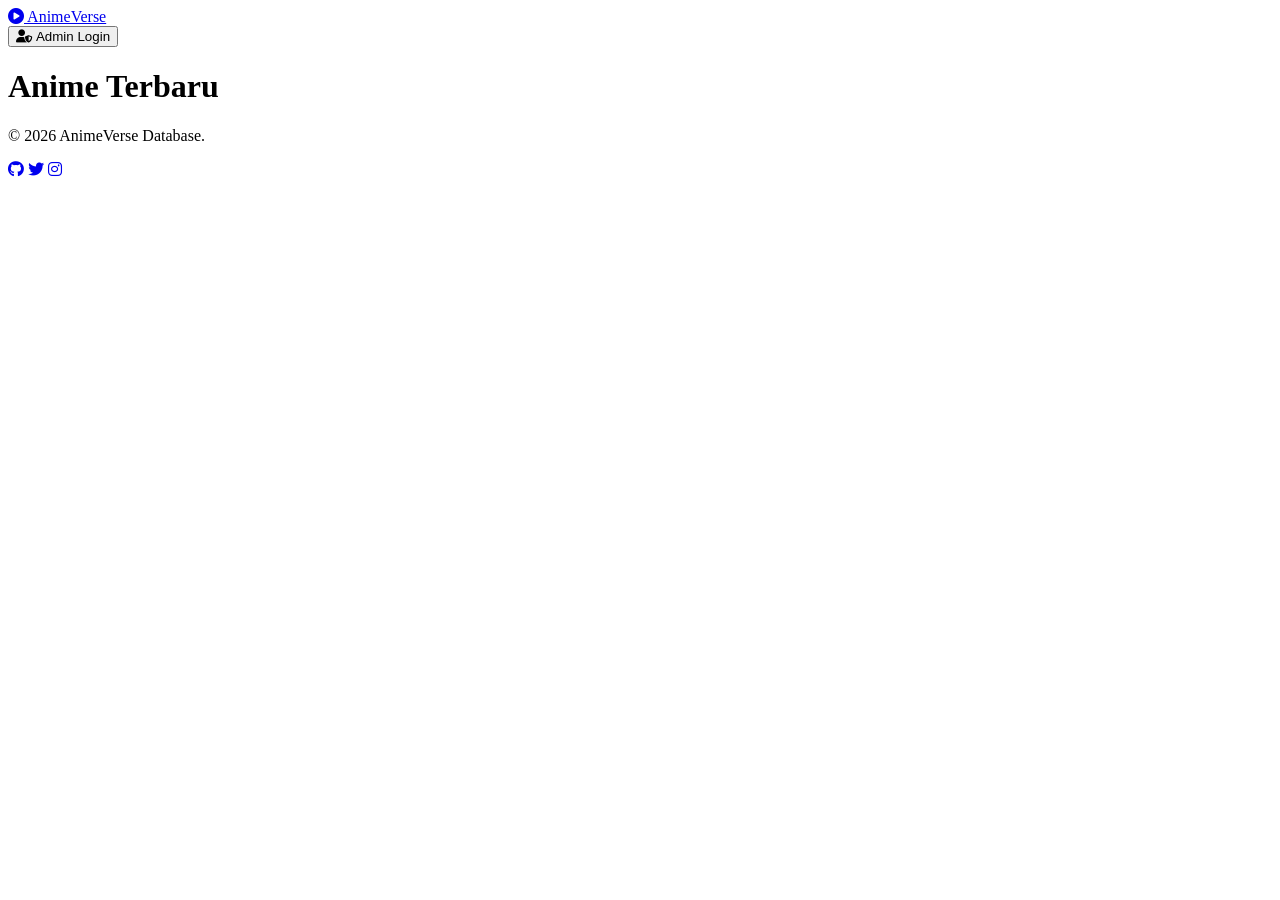
==== index.html @ 3ddd8b2f "a" ====
<!DOCTYPE html>
<html lang="id">

<head>
    <meta charset="UTF-8">
    <meta name="viewport" content="width=device-width, initial-scale=1.0">
    <title>AnimeVerse - Database Anime Terlengkap</title>
    <!-- Tailwind CSS -->
    <script src="https://cdn.tailwindcss.com"></script>
    <!-- Font Awesome -->
    <link rel="stylesheet" href="https://cdnjs.cloudflare.com/ajax/libs/font-awesome/6.4.0/css/all.min.css">
    <!-- Google Fonts -->
    <link href="https://fonts.googleapis.com/css2?family=Poppins:wght@300;400;600;700&display=swap" rel="stylesheet">
    <!-- Custom CSS -->
    <link rel="stylesheet" href="style.css">

    <script>
        tailwind.config = {
            darkMode: 'class',
            theme: {
                extend: {
                    fontFamily: {
                        sans: ['Poppins', 'sans-serif'],
                    },
                    colors: {
                        primary: '#FF6B6B',
                        secondary: '#4ECDC4',
                        dark: '#1A1A2E',
                        darker: '#16213E',
                        card: '#0F3460',
                    }
                }
            }
        }
    </script>
</head>

<body class="bg-dark text-white min-h-screen flex flex-col font-sans">

    <!-- Navbar -->
    <nav class="bg-darker/90 backdrop-blur-md sticky top-0 z-50 shadow-lg border-b border-white/10">
        <div class="container mx-auto px-4 py-3 flex justify-between items-center">
            <a href="#"
                class="text-2xl font-bold flex items-center gap-2 text-primary hover:text-red-400 transition-colors">
                <i class="fas fa-play-circle"></i> AnimeVerse
            </a>

            <div class="flex items-center gap-4">
                <!-- Search Bar -->
                <div class="hidden md:flex relative group">
                    <input type="text" id="search-input" placeholder="Cari anime, karakter, atau studio..."
                        class="bg-card text-sm rounded-full px-4 py-2 pl-10 w-80 focus:outline-none focus:ring-2 focus:ring-primary transition-all text-white placeholder-gray-400">
                    <i
                        class="fas fa-search absolute left-3 top-2.5 text-gray-400 group-focus-within:text-white transition-colors"></i>
                </div>

                <!-- Admin Button / Login -->
                <button id="auth-btn"
                    class="bg-primary hover:bg-red-600 text-white px-4 py-2 rounded-full text-sm font-semibold transition-all shadow-md hover:shadow-red-500/30">
                    <i class="fas fa-user-shield mr-1"></i> Admin Login
                </button>
            </div>
        </div>
    </nav>

    <!-- Admin Login Modal -->
    <div id="login-modal"
        class="fixed inset-0 bg-black/80 hidden items-center justify-center z-[60] backdrop-blur-sm transition-opacity duration-300">
        <div
            class="bg-card p-8 rounded-xl w-full max-w-md relative border border-white/10 shadow-2xl transform transition-transform duration-300 scale-95 hover:scale-100">
            <button id="close-login-btn"
                class="absolute top-4 right-4 text-gray-400 hover:text-white transition-colors">
                <i class="fas fa-times text-xl"></i>
            </button>
            <h2 class="text-3xl font-bold mb-6 text-center text-primary">Admin Access</h2>
            <form id="login-form" class="space-y-4">
                <div>
                    <label class="block text-sm mb-1 text-gray-300">Email</label>
                    <input type="email" id="login-email"
                        class="w-full bg-darker text-white border border-gray-600 rounded p-3 focus:border-primary focus:outline-none focus:ring-1 focus:ring-primary transition-all"
                        required>
                </div>
                <div>
                    <label class="block text-sm mb-1 text-gray-300">Password</label>
                    <input type="password" id="login-password"
                        class="w-full bg-darker text-white border border-gray-600 rounded p-3 focus:border-primary focus:outline-none focus:ring-1 focus:ring-primary transition-all"
                        required>
                </div>
                <button type="submit"
                    class="w-full bg-primary hover:bg-red-600 text-white py-3 rounded font-bold transition-all shadow-lg mt-2">Masuk</button>
                <div id="login-error" class="text-red-400 text-sm text-center hidden mt-2">Email atau password salah!
                </div>
            </form>
        </div>
    </div>

    <!-- Main Content -->
    <main class="container mx-auto px-4 py-8 flex-grow">

        <!-- Admin Panel (Protected) -->
        <section id="admin-panel"
            class="hidden mb-12 bg-card p-6 rounded-xl border border-primary/30 shadow-[0_0_15px_rgba(255,107,107,0.1)]">
            <div class="flex justify-between items-center mb-6 border-b border-gray-700 pb-4">
                <h2 class="text-2xl font-bold text-secondary flex items-center gap-2"><i class="fas fa-database"></i>
                    Tambah Database Anime</h2>
                <button id="logout-btn"
                    class="text-red-400 hover:text-red-300 font-semibold text-sm transition-colors border border-red-400/30 px-3 py-1 rounded hover:bg-red-400/10">
                    <i class="fas fa-sign-out-alt mr-1"></i> Logout
                </button>
            </div>

            <form id="anime-form" class="grid grid-cols-1 md:grid-cols-2 gap-6">
                <!-- Text Inputs -->
                <div class="space-y-4">
                    <div>
                        <label class="block text-xs text-gray-400 mb-1">Judul Anime</label>
                        <input type="text" id="title" placeholder="Contoh: Naruto Shippuden"
                            class="w-full bg-darker text-white p-3 rounded border border-gray-600 focus:border-secondary focus:outline-none transition-colors"
                            required>
                    </div>

                    <div class="grid grid-cols-2 gap-4">
                        <div>
                            <label class="block text-xs text-gray-400 mb-1">Studio</label>
                            <input type="text" id="studio" placeholder="Contoh: Pierrot"
                                class="w-full bg-darker text-white p-3 rounded border border-gray-600 focus:border-secondary focus:outline-none transition-colors"
                                required>
                        </div>
                        <div>
                            <label class="block text-xs text-gray-400 mb-1">Rating</label>
                            <input type="number" id="rating" placeholder="0.0 - 10" step="0.1" max="10"
                                class="w-full bg-darker text-white p-3 rounded border border-gray-600 focus:border-secondary focus:outline-none transition-colors"
                                required>
                        </div>
                    </div>

                    <div class="grid grid-cols-2 gap-4">
                        <div>
                            <label class="block text-xs text-gray-400 mb-1">Total Episode</label>
                            <input type="text" id="episodes" placeholder="Contoh: 500"
                                class="w-full bg-darker text-white p-3 rounded border border-gray-600 focus:border-secondary focus:outline-none transition-colors"
                                required>
                        </div>
                        <div>
                            <label class="block text-xs text-gray-400 mb-1">Rilis</label>
                            <input type="text" id="release" placeholder="Contoh: Winter 2007"
                                class="w-full bg-darker text-white p-3 rounded border border-gray-600 focus:border-secondary focus:outline-none transition-colors"
                                required>
                        </div>
                    </div>

                    <div>
                        <label class="block text-xs text-gray-400 mb-1">Genre</label>
                        <input type="text" id="genre" placeholder="Action, Adventure, Fantasy"
                            class="w-full bg-darker text-white p-3 rounded border border-gray-600 focus:border-secondary focus:outline-none transition-colors"
                            required>
                    </div>

                    <div>
                        <label class="block text-xs text-gray-400 mb-1">Link Nonton</label>
                        <input type="url" id="watch-link" placeholder="https://..."
                            class="w-full bg-darker text-white p-3 rounded border border-gray-600 focus:border-secondary focus:outline-none transition-colors"
                            required>
                    </div>

                    <div>
                        <label class="block text-xs text-gray-400 mb-1">Sinopsis</label>
                        <textarea id="synopsis" rows="4" placeholder="Ringkasan cerita..."
                            class="w-full bg-darker text-white p-3 rounded border border-gray-600 focus:border-secondary focus:outline-none transition-colors"
                            required></textarea>
                    </div>
                </div>

                <!-- Media Uploads & Arrays -->
                <div class="space-y-4">
                    <div class="bg-darker p-4 rounded border border-gray-600 hover:border-gray-500 transition-colors">
                        <label class="block mb-2 text-sm text-gray-300 font-semibold">Poster Anime (Wajib)</label>
                        <input type="file" id="poster-file" accept="image/*"
                            class="w-full text-sm text-gray-400 file:mr-4 file:py-2 file:px-4 file:rounded-full file:border-0 file:text-sm file:font-semibold file:bg-secondary file:text-dark hover:file:bg-cyan-400 transition-all cursor-pointer"
                            required>
                        <div id="poster-preview"
                            class="mt-3 h-48 w-32 bg-gray-800 rounded hidden bg-cover bg-center shadow-md border border-gray-700">
                        </div>
                    </div>

                    <div class="bg-darker p-4 rounded border border-gray-600 hover:border-gray-500 transition-colors">
                        <label class="block mb-2 text-sm text-gray-300 font-semibold">Karakter & Seiyuu</label>

                        <div class="bg-gray-800/50 p-3 rounded mb-3 border border-gray-700">
                            <label class="block text-xs text-gray-400 mb-1">Foto Karakter (Optional)</label>
                            <input type="file" id="char-img-input" accept="image/*"
                                class="w-full text-xs text-gray-400 file:mr-2 file:py-1 file:px-2 file:rounded file:border-0 file:text-xs file:bg-gray-700 file:text-white hover:file:bg-gray-600 mb-2">

                            <div class="flex gap-2">
                                <input type="text" id="char-name-input" placeholder="Nama Karakter"
                                    class="flex-1 bg-gray-900 text-white text-xs p-2 rounded border border-gray-700 focus:border-secondary focus:outline-none">
                                <input type="text" id="seiyuu-name-input" placeholder="Nama Seiyuu"
                                    class="flex-1 bg-gray-900 text-white text-xs p-2 rounded border border-gray-700 focus:border-secondary focus:outline-none">
                                <button type="button" id="add-char-btn"
                                    class="bg-secondary text-dark hover:bg-cyan-400 px-3 py-1 rounded text-xs font-bold transition-colors">
                                    <i class="fas fa-plus"></i>
                                </button>
                            </div>
                        </div>

                        <ul id="char-list" class="space-y-2 mb-2 max-h-60 overflow-y-auto custom-scrollbar pr-1 hidden">
                            <!-- Character List Items -->
                        </ul>
                    </div>

                    <div id="upload-status"
                        class="hidden p-3 rounded bg-blue-900/30 text-blue-200 text-sm border border-blue-500/30 text-center">
                        <i class="fas fa-spinner fa-spin mr-2"></i> Mengunggah...
                    </div>

                    <button type="submit" id="submit-btn"
                        class="w-full bg-secondary hover:bg-cyan-400 text-dark font-bold py-3 rounded-lg shadow-lg hover:shadow-cyan-500/50 transition-all flex justify-center items-center gap-2 mt-4 transform active:scale-95">
                        <i class="fas fa-paper-plane"></i> Upload Anime
                    </button>

                </div>
            </form>
        </section>

        <!-- Gallery Section -->
        <h1 class="text-3xl font-bold mb-8 pl-4 border-l-4 border-primary text-white">Anime Terbaru</h1>

        <!-- Loading State -->
        <div id="loading-spinner" class="flex justify-center py-20">
            <div
                class="animate-spin rounded-full h-16 w-16 border-t-4 border-b-4 border-primary shadow-lg shadow-primary/20">
            </div>
        </div>

        <!-- Anime Grid -->
        <div id="anime-grid" class="grid grid-cols-2 md:grid-cols-3 lg:grid-cols-4 xl:grid-cols-5 gap-6">
            <!-- Anime Cards will be injected here via JS -->
        </div>

    </main>

    <!-- Anime Detail Modal Overlay -->
    <div id="detail-modal"
        class="fixed inset-0 bg-black/90 hidden z-[70] overflow-y-auto backdrop-blur-sm p-4 md:p-8 justify-center items-start transition-opacity duration-300 opacity-0 pointer-events-none">
        <div
            class="relative bg-darker rounded-2xl w-full max-w-5xl mx-auto shadow-2xl border border-white/10 overflow-hidden transform transition-all duration-300 scale-95 mt-10">

            <button id="close-detail-btn"
                class="absolute top-4 right-4 z-20 bg-black/60 hover:bg-red-500 rounded-full w-10 h-10 flex items-center justify-center transition-all text-white border border-white/10">
                <i class="fas fa-times text-lg"></i>
            </button>

            <div class="grid md:grid-cols-[300px_1fr] gap-0 md:gap-0">
                <!-- Poster Side -->
                <div class="relative h-[400px] md:h-full bg-black">
                    <img id="modal-poster" src="" alt="Poster" class="w-full h-full object-cover opacity-90">
                    <div
                        class="absolute inset-0 bg-gradient-to-t from-darker via-transparent to-transparent md:bg-gradient-to-r">
                    </div>

                    <div class="absolute bottom-6 left-6 right-6 md:hidden">
                        <a id="modal-watch-btn-mobile" href="#" target="_blank"
                            class="block w-full text-center bg-primary hover:bg-red-600 text-white font-bold py-3 rounded-lg shadow-lg hover:shadow-red-500/50 transition-all">
                            <i class="fas fa-play mr-2"></i> Tonton Sekarang
                        </a>
                    </div>
                </div>

                <!-- Info Side -->
                <div class="p-6 md:p-10 space-y-6 max-h-[80vh] overflow-y-auto custom-scrollbar">

                    <div>
                        <h2 id="modal-title"
                            class="text-3xl md:text-5xl font-bold text-white mb-3 leading-tight font-sans">Judul Anime
                        </h2>

                        <div class="flex flex-wrap gap-2 mb-5" id="modal-genres">
                            <!-- Genre Badges -->
                        </div>

                        <div
                            class="flex flex-wrap items-center gap-x-6 gap-y-2 text-sm text-gray-300 mb-6 bg-card/50 p-3 rounded-lg border border-white/5 inline-flex">
                            <span class="flex items-center gap-1 text-yellow-400 font-bold text-lg"><i
                                    class="fas fa-star"></i> <span id="modal-rating">0.0</span></span>
                            <span class="hidden md:inline text-gray-600">|</span>
                            <span class="flex items-center gap-1"><i class="fas fa-video text-secondary"></i> <span
                                    id="modal-studio">Studio</span></span>
                            <span class="hidden md:inline text-gray-600">|</span>
                            <span class="flex items-center gap-1"><i class="fas fa-clock text-secondary"></i> <span
                                    id="modal-status">Status</span></span>
                            <span class="hidden md:inline text-gray-600">|</span>
                            <span class="flex items-center gap-1"><i class="fas fa-calendar-alt text-secondary"></i>
                                <span id="modal-release">Released</span></span>
                        </div>
                    </div>

                    <div class="space-y-3">
                        <h3 class="text-xl font-bold text-secondary flex items-center gap-2">
                            <i class="fas fa-align-left"></i> Sinopsis
                        </h3>
                        <p id="modal-synopsis" class="text-gray-300 text-base leading-relaxed tracking-wide">
                            Deskripsi anime...
                        </p>
                    </div>

                    <div class="space-y-3 pt-4 border-t border-gray-700">
                        <h3 class="text-xl font-bold text-secondary flex items-center gap-2">
                            <i class="fas fa-users"></i> Karakter & Seiyuu
                        </h3>
                        <div id="modal-characters" class="grid grid-cols-1 sm:grid-cols-2 lg:grid-cols-3 gap-3 text-sm">
                            <!-- Character List -->
                        </div>
                    </div>

                    <div class="hidden md:block pt-6">
                        <a id="modal-watch-btn" href="#" target="_blank"
                            class="inline-block px-8 py-3 bg-primary hover:bg-red-600 text-white font-bold rounded-full shadow-lg hover:shadow-red-500/50 transition-all transform hover:-translate-y-1">
                            <i class="fas fa-play mr-2"></i> Tonton Episode Pertama
                        </a>
                    </div>
                </div>
            </div>
        </div>
    </div>

    <!-- Footers -->
    <footer class="bg-darker py-8 mt-12 border-t border-white/5">
        <div class="container mx-auto px-4 text-center">
            <p class="text-gray-500 text-sm mb-2">&copy; 2026 AnimeVerse Database.</p>
            <div class="flex justify-center gap-4 text-gray-600">
                <a href="#" class="hover:text-white transition-colors"><i class="fab fa-github"></i></a>
                <a href="#" class="hover:text-white transition-colors"><i class="fab fa-twitter"></i></a>
                <a href="#" class="hover:text-white transition-colors"><i class="fab fa-instagram"></i></a>
            </div>
        </div>
    </footer>

    <!-- Firebase SDK & App Logic -->
    <script type="module" src="app.js"></script>
</body>

</html>
---- style.css ----
/* Custom Scrollbar */
::-webkit-scrollbar {
    width: 8px;
}

::-webkit-scrollbar-track {
    background: #1a1a2e; 
}
 
::-webkit-scrollbar-thumb {
    background: #4ecdc4; 
    border-radius: 4px;
}

::-webkit-scrollbar-thumb:hover {
    background: #ff6b6b; 
}

/* Animations */
@keyframes fadeIn {
    from { opacity: 0; transform: translateY(-10px); }
    to { opacity: 1; transform: translateY(0); }
}

.animate-fade-in {
    animation: fadeIn 0.3s ease-out forwards;
}

@keyframes scaleUp {
    from { opacity: 0; transform: scale(0.95); }
    to { opacity: 1; transform: scale(1); }
}

.animate-scale-up {
    animation: scaleUp 0.3s ease-out forwards;
}

/* Utility to hide/show */
.hidden {
    display: none !important;
}

/* Modal Open Body Lock */
body.modal-open {
    overflow: hidden;
}

/* Custom classes for JS toggles */
.active-nav {
    color: #ff6b6b;
}
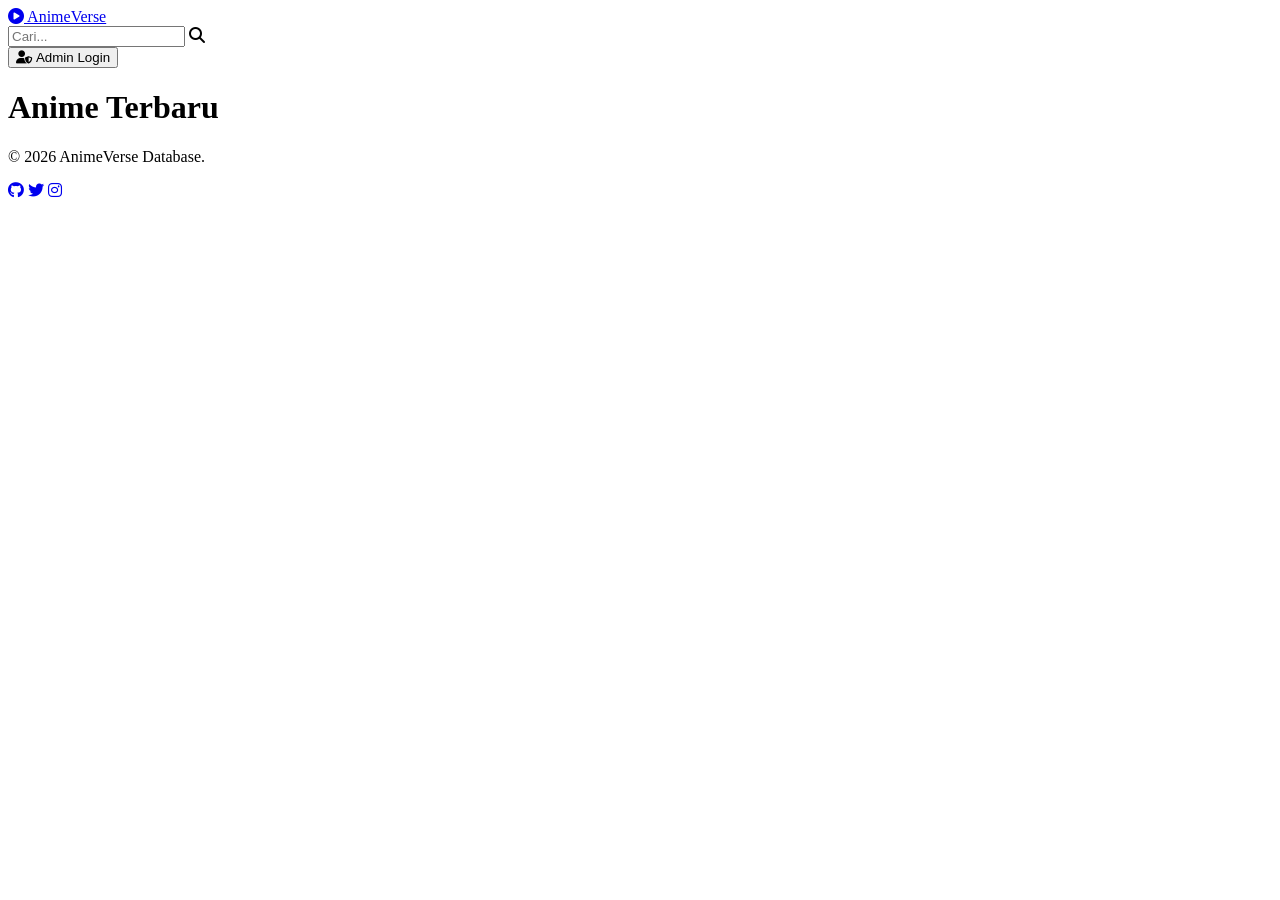
==== commit 39f92345: "a" ====
--- a/index.html
+++ b/index.html
@@ -47,9 +47,9 @@
 
             <div class="flex items-center gap-4">
                 <!-- Search Bar -->
-                <div class="hidden md:flex relative group">
-                    <input type="text" id="search-input" placeholder="Cari anime, karakter, atau studio..."
-                        class="bg-card text-sm rounded-full px-4 py-2 pl-10 w-80 focus:outline-none focus:ring-2 focus:ring-primary transition-all text-white placeholder-gray-400">
+                <div class="relative group w-full max-w-[200px] md:max-w-xs">
+                    <input type="text" id="search-input" placeholder="Cari..."
+                        class="bg-card text-sm rounded-full px-4 py-2 pl-10 w-full focus:outline-none focus:ring-2 focus:ring-primary transition-all text-white placeholder-gray-400">
                     <i
                         class="fas fa-search absolute left-3 top-2.5 text-gray-400 group-focus-within:text-white transition-colors"></i>
                 </div>
@@ -113,10 +113,16 @@
                 <!-- Text Inputs -->
                 <div class="space-y-4">
                     <div>
-                        <label class="block text-xs text-gray-400 mb-1">Judul Anime</label>
+                        <label class="block text-xs text-gray-400 mb-1">Judul Anime (Romaji)</label>
                         <input type="text" id="title" placeholder="Contoh: Naruto Shippuden"
                             class="w-full bg-darker text-white p-3 rounded border border-gray-600 focus:border-secondary focus:outline-none transition-colors"
                             required>
+                    </div>
+
+                    <div>
+                        <label class="block text-xs text-gray-400 mb-1">Judul Jepang (Kanji/Kana)</label>
+                        <input type="text" id="title-jp" placeholder="Contoh: ナルト- 疾風伝"
+                            class="w-full bg-darker text-white p-3 rounded border border-gray-600 focus:border-secondary focus:outline-none transition-colors">
                     </div>
 
                     <div class="grid grid-cols-2 gap-4">
@@ -136,6 +142,23 @@
 
                     <div class="grid grid-cols-2 gap-4">
                         <div>
+                            <label class="block text-xs text-gray-400 mb-1">Status</label>
+                            <select id="status"
+                                class="w-full bg-darker text-white p-3 rounded border border-gray-600 focus:border-secondary focus:outline-none transition-colors">
+                                <option value="Completed">Completed</option>
+                                <option value="Airing">Airing</option>
+                                <option value="Upcoming">Upcoming</option>
+                            </select>
+                        </div>
+                        <div>
+                            <label class="block text-xs text-gray-400 mb-1">Durasi per Episode</label>
+                            <input type="text" id="duration" placeholder="Ex: 24 min"
+                                class="w-full bg-darker text-white p-3 rounded border border-gray-600 focus:border-secondary focus:outline-none transition-colors">
+                        </div>
+                    </div>
+
+                    <div class="grid grid-cols-2 gap-4">
+                        <div>
                             <label class="block text-xs text-gray-400 mb-1">Total Episode</label>
                             <input type="text" id="episodes" placeholder="Contoh: 500"
                                 class="w-full bg-darker text-white p-3 rounded border border-gray-600 focus:border-secondary focus:outline-none transition-colors"
@@ -147,6 +170,12 @@
                                 class="w-full bg-darker text-white p-3 rounded border border-gray-600 focus:border-secondary focus:outline-none transition-colors"
                                 required>
                         </div>
+                    </div>
+
+                    <div>
+                        <label class="block text-xs text-gray-400 mb-1">Produser</label>
+                        <input type="text" id="producers" placeholder="Aniplex, TV Tokyo, dll"
+                            class="w-full bg-darker text-white p-3 rounded border border-gray-600 focus:border-secondary focus:outline-none transition-colors">
                     </div>
 
                     <div>
@@ -213,10 +242,17 @@
                         <i class="fas fa-spinner fa-spin mr-2"></i> Mengunggah...
                     </div>
 
-                    <button type="submit" id="submit-btn"
-                        class="w-full bg-secondary hover:bg-cyan-400 text-dark font-bold py-3 rounded-lg shadow-lg hover:shadow-cyan-500/50 transition-all flex justify-center items-center gap-2 mt-4 transform active:scale-95">
-                        <i class="fas fa-paper-plane"></i> Upload Anime
-                    </button>
+                    <input type="hidden" id="edit-id">
+                    <div class="flex gap-2 mt-4">
+                        <button type="button" id="cancel-edit-btn"
+                            class="hidden bg-red-600 hover:bg-red-500 text-white font-bold py-3 px-6 rounded-lg shadow-lg transition-all">
+                            Batal
+                        </button>
+                        <button type="submit" id="submit-btn"
+                            class="flex-1 bg-secondary hover:bg-cyan-400 text-dark font-bold py-3 rounded-lg shadow-lg hover:shadow-cyan-500/50 transition-all flex justify-center items-center gap-2 transform active:scale-95">
+                            <i class="fas fa-paper-plane"></i> <span id="submit-text">Upload Anime</span>
+                        </button>
+                    </div>
 
                 </div>
             </form>
@@ -271,8 +307,9 @@
 
                     <div>
                         <h2 id="modal-title"
-                            class="text-3xl md:text-5xl font-bold text-white mb-3 leading-tight font-sans">Judul Anime
+                            class="text-3xl md:text-5xl font-bold text-white mb-1 leading-tight font-sans">Judul Anime
                         </h2>
+                        <h3 id="modal-title-jp" class="text-xl text-gray-400 mb-3 font-sans"></h3>
 
                         <div class="flex flex-wrap gap-2 mb-5" id="modal-genres">
                             <!-- Genre Badges -->
@@ -283,14 +320,26 @@
                             <span class="flex items-center gap-1 text-yellow-400 font-bold text-lg"><i
                                     class="fas fa-star"></i> <span id="modal-rating">0.0</span></span>
                             <span class="hidden md:inline text-gray-600">|</span>
+
                             <span class="flex items-center gap-1"><i class="fas fa-video text-secondary"></i> <span
                                     id="modal-studio">Studio</span></span>
                             <span class="hidden md:inline text-gray-600">|</span>
+
                             <span class="flex items-center gap-1"><i class="fas fa-clock text-secondary"></i> <span
                                     id="modal-status">Status</span></span>
                             <span class="hidden md:inline text-gray-600">|</span>
+
+                            <span class="flex items-center gap-1"><i class="fas fa-hourglass-half text-secondary"></i>
+                                <span id="modal-duration">24 min</span></span>
+                            <span class="hidden md:inline text-gray-600">|</span>
+
                             <span class="flex items-center gap-1"><i class="fas fa-calendar-alt text-secondary"></i>
                                 <span id="modal-release">Released</span></span>
+                        </div>
+
+                        <div class="mb-4 text-sm text-gray-400">
+                            <span class="text-secondary font-semibold">Produser:</span> <span
+                                id="modal-producers">-</span>
                         </div>
                     </div>
 
